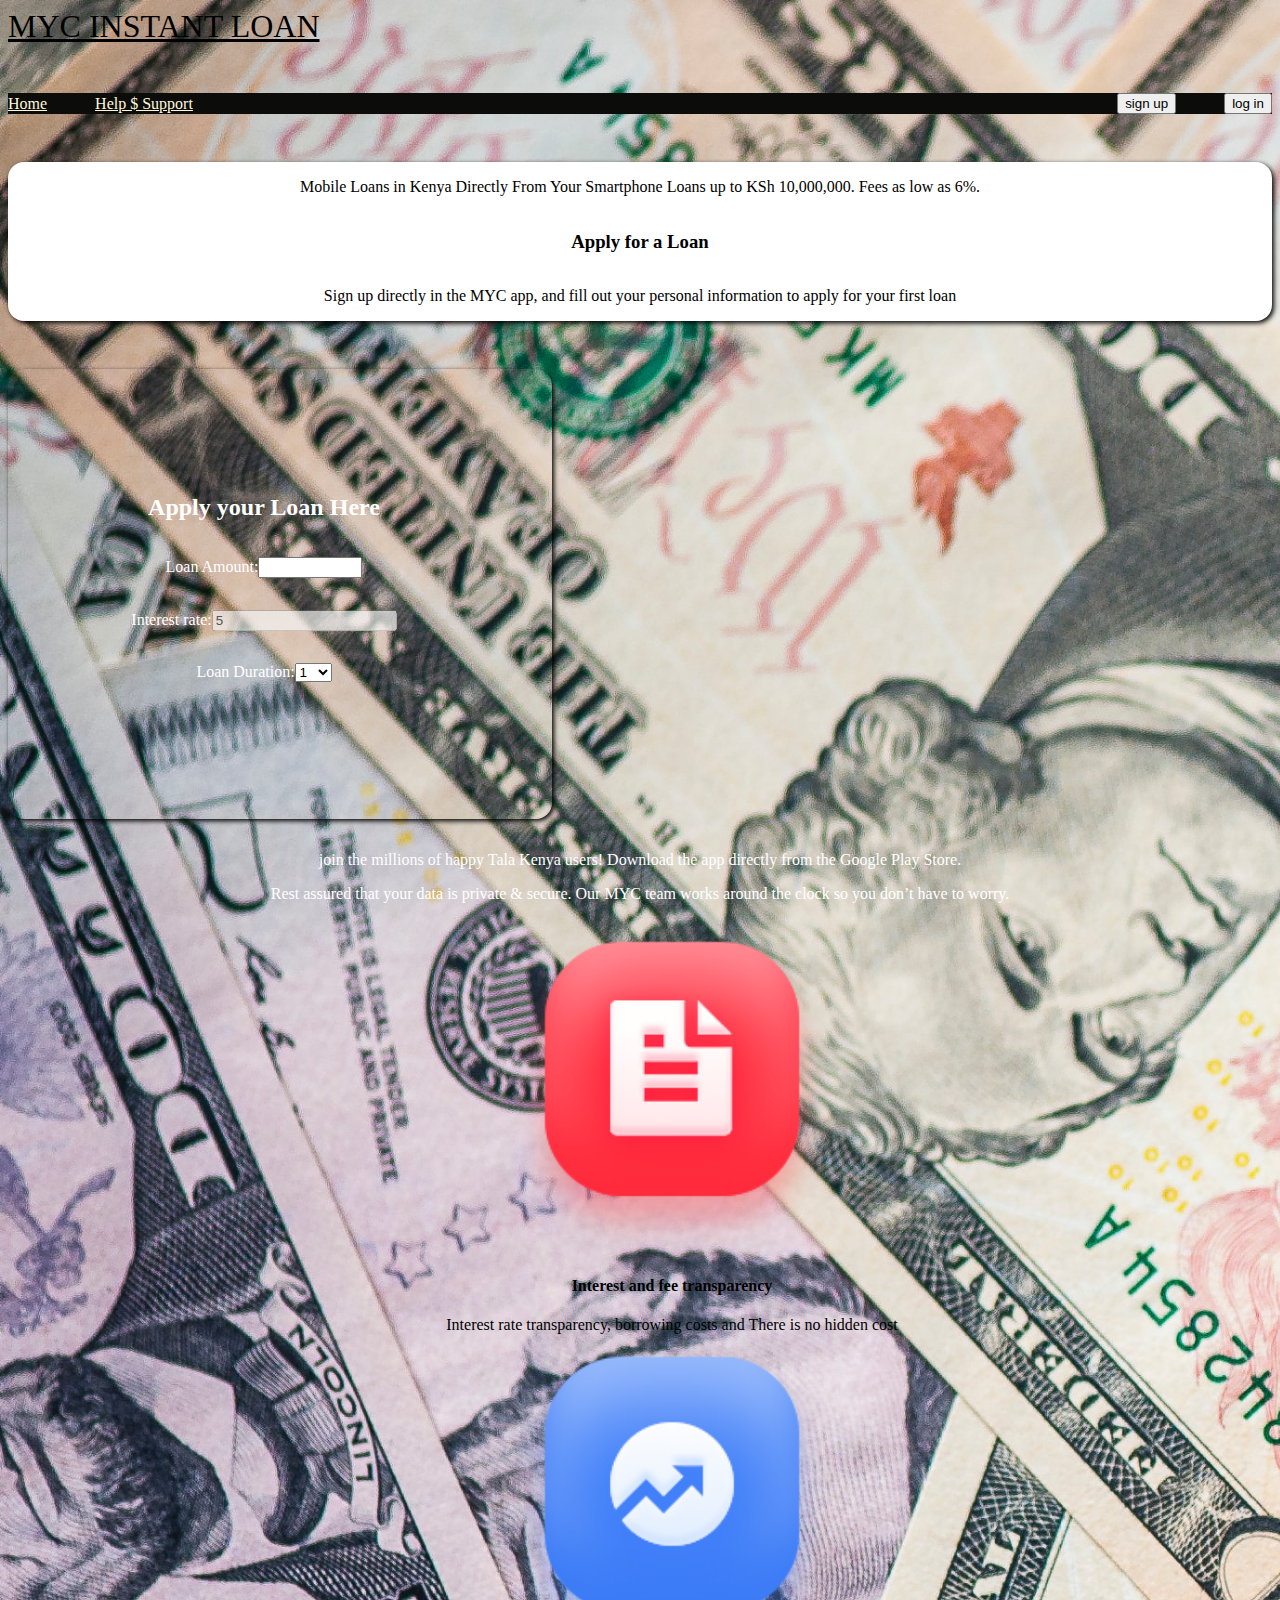
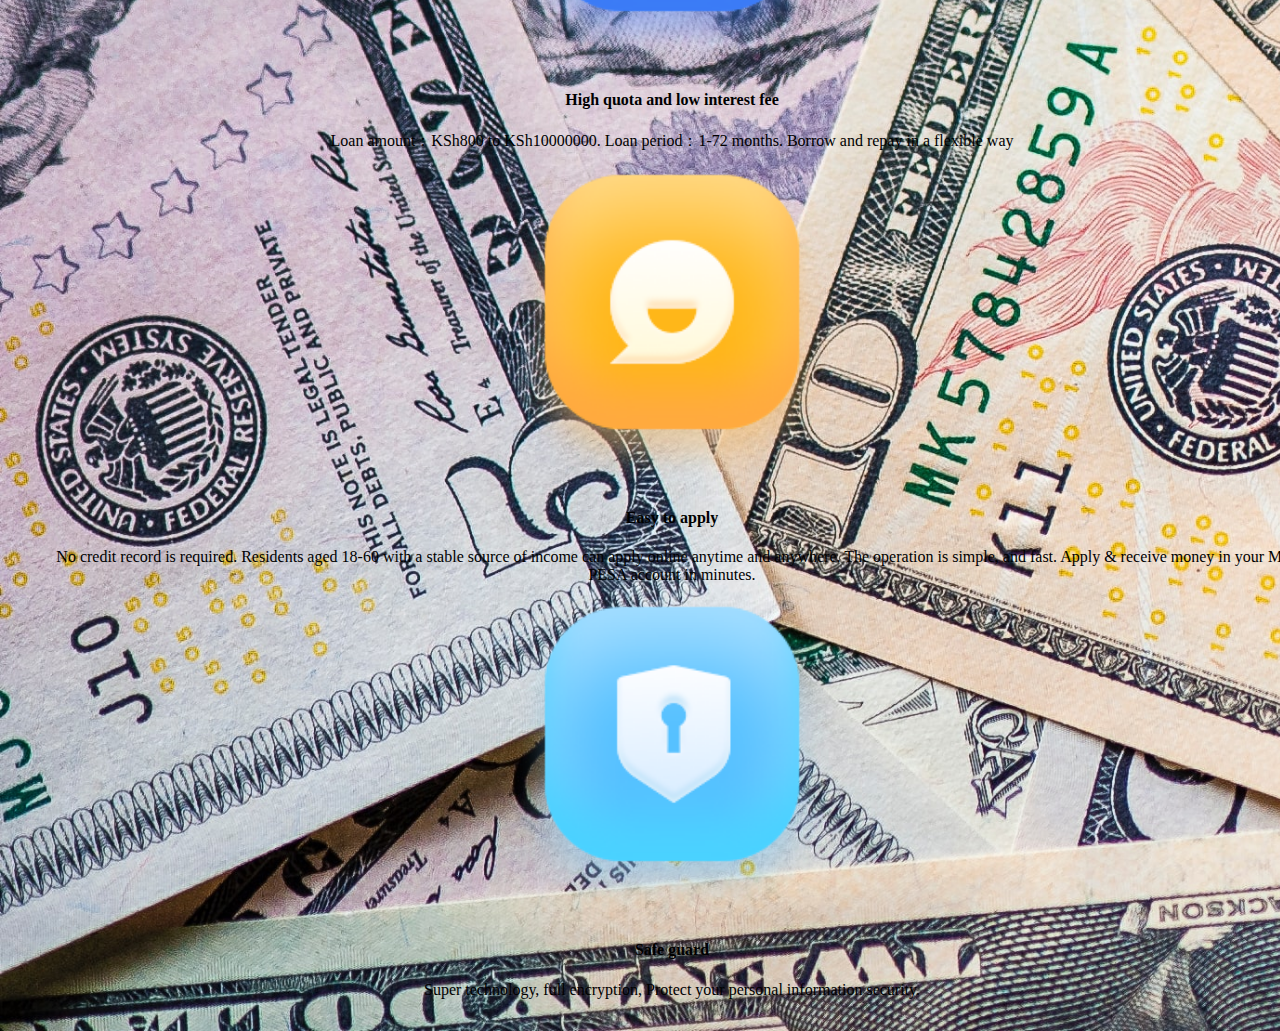
==== index.html @ d5bca383 "first commit" ====
<!DOCTYPE html>
<html lang="en">
<head>
    <link href="https://maxcdn.bootstrapcdn.com/font-awesome/4.7.0/css/font-awesome.min.css" 
    rel="stylesheet">   
     <meta charset="UTF-8">
    <meta http-equiv="X-UA-Compatible" content="IE=edge">
    <meta name="viewport" content="width=device-width, initial-scale=1.0">
    <link href="https://cdn.jsdelivr.net/npm/bootstrap@5.1.3/dist/css/bootstrap.min.css" rel="stylesheet" 
    integrity="sha384-1BmE4kWBq78iYhFldvKuhfTAU6auU8tT94WrHftjDbrCEXSU1oBoqyl2QvZ6jIW3" 
    crossorigin="anonymous">
    <link rel="stylesheet" href="https://cdnjs.cloudflare.com/ajax/libs/font-awesome/6.0.0-beta2/css/all.min.css" 
    integrity="sha512-YWzhKL2whUzgiheMoBFwW8CKV4qpHQAEuvilg9FAn5VJUDwKZZxkJNuGM4XkWuk94WCrrwslk8yWNGmY1EduTA=="
     crossorigin="anonymous"
     referrerpolicy="no-referrer" />
    <link href="css/style.css" rel="stylesheet">
    <title>loan App</title>
</head>
<body>
    <nav class="container">
        <a href="#" class="myc-heading"><span class="bg-warning">MYC</span><span class="bg-success"> INSTANT LOAN</span></a>

      
        <div class="nav-content">
            <div class="top-content">
          
            <div>
              <a class="nav-link top-bar" href="#">Home <span class="sr-only">(current)</span></a>
            </div>
            
            
            <div>
              <a href="#" class="top-bar">Help $ Support</a>
            </div>
          
          </div>
          <div class="btn-login">
            <input type="button" value="sign up">
            <button class="btn btn-outline-success">log in</button>
          </div>
        </div>
      </nav>
      
      <div class="container d-flex flex-row main gap-3" >
          <div class="col-6 loan-description container">
            <p>Mobile Loans in Kenya Directly From Your Smartphone
              Loans up to KSh 10,000,000. 
              Fees as low as 6%.</p>
            <h3>Apply for a Loan</h3>
            <p>Sign up directly in the MYC app, and fill out your
               personal 
            information to apply 
            for your first loan</p> 
          </div>
          <div class="loan  col-6">
            <h2 class="bg-danger">Apply your Loan Here</h2>
              <div>
                  <p>Loan Amount:<input type="number" id="loan-amount" class="data" min="1" max="10000000" step="1"></p>
              </div>
              <div>
                <p>Interest rate:<input type="number" id="rate" value="5" 
                    step="0.1" disabled></p>
            </div>
            <div>
                <p>Loan Duration:<select id="loan-duration" class="data"></select></p>
            </div>
            <div>
                <p id="amount"></p>
               <p id="monthly-payment"></p>
</div>
          </div>
      </div>
      <div class="carousel-content container">
      <div>
        <p class="paragraph">join the millions of happy Tala Kenya users! Download the app directly from the Google Play Store.</p>
      </div>
<div>
  <p class="paragraph">Rest assured that your data is private & secure. Our MYC team works around the clock so you don’t have to worry.</p>
</div>

      <!-- <div id="carouselExampleControls" class="carousel slide" class="container carousel-video" data-bs-ride="carousel">
        <div class="carousel-inner">
          <div class="carousel-item active">
            <iframe width="560" height="315" src="https://www.youtube.com/embed/n_YJOiGWRdg" title="YouTube video player" frameborder="0" allow="accelerometer; autoplay; clipboard-write; encrypted-media; gyroscope; picture-in-picture" allowfullscreen></iframe>          </div>
          <div class="carousel-item">
            <iframe width="560" height="315" src="https://www.youtube.com/embed/_D-ZGcpouxg" title="YouTube video player" frameborder="0" allow="accelerometer; autoplay; clipboard-write; encrypted-media; gyroscope; picture-in-picture" allowfullscreen></iframe>          </div>
          <div class="carousel-item">
            <iframe width="560" height="315" src="https://www.youtube.com/embed/ZnaqvcaSwAM" title="YouTube video player" frameborder="0" allow="accelerometer; autoplay; clipboard-write; encrypted-media; gyroscope; picture-in-picture" allowfullscreen></iframe>          </div>
        </div>
        <button class="carousel-control-prev" type="button" data-bs-target="#carouselExampleControls" data-bs-slide="prev">
          <span class="carousel-control-prev-icon" aria-hidden="true"></span>
          <span class="visually-hidden">Previous</span>
        </button>
        <button class="carousel-control-next" type="button" data-bs-target="#carouselExampleControls" data-bs-slide="next">
          <span class="carousel-control-next-icon" aria-hidden="true"></span>
          <span class="visually-hidden">Next</span>
        </button>
      </div>
    </div> -->






<div class="d-flex align-center icons container justify-between text-center bg-success">
  <div class="row">
<div class="col-3">
  <div class="img-fluid">
    <img src="images/icon1.png" width="25%">
  </div>
  <div>
    <h4>Interest and fee
      transparency</h4>
  </div>
<div>
  <p>Interest rate transparency, borrowing costs and There is no hidden cost</p>
</div>
</div>

<div class="col-3">
  <div class="img-fluid">
    <img src="images/icon2.png" width="25%">
  </div>
  <div>
    <h4>High quota and
      low interest fee</h4>
  </div>
<div>
  <p>Loan amount：KSh800 to KSh10000000.
    Loan period：1-72 months.
    Borrow and repay in a flexible way</p>
</div>
</div>

<div class="col-3">
  <div class="img-fluid">
    <img src="images/icon3.png" width="25%">
  </div>
  <div>
    <h4>Easy to apply</h4>
  </div>
<div>
  <p>No credit record is required. Residents aged 18-60 with a stable 
    source of income can apply online anytime and anywhere. The operation is simple,
     and fast. Apply & receive money in your M-PESA account in minutes.</p>
</div>
</div>

<div class="col-3">
  <div class="img-fluid">
    <img src="images/icon4.png" width="25%">
  </div>
  <div>
    <h4>Safe guard</h4>
  </div>
<div>
  <p>Super technology, full encryption, 
    Protect your personal information security.</p>
</div>
</div>
</div>
</div>

    <script src="js/script.js"> </script>
</body>
</html>
---- css/style.css ----
body{
    background-image:url("../images/bg0.jpg");
    background-repeat: no-repeat;
    background-size:cover;
    /* width: 100vw;  */
     /* height:auto; */
}
.myc-heading{
    color:#000000;
    font-size: 2rem;
    
}

.top-bar{
    color: cornsilk;
}

.nav-content{
    display: flex;
    flex-direction: row;
    align-items: center;
    justify-content: space-between;
    margin-top: 3em;
    background-color: #0C0C0A;
}
.top-content{
    display: flex;
    align-items: center;
    gap: 3em;
}

.btn-login{
display: flex;
flex-direction: row;
gap: 3em;
/* align-items: flex-end; */
}


.loan-description{
    background-color: white;
    margin-top: 3em;
    display: flex;
    justify-content: center;
    align-items: center;
    flex-direction: column;
border-radius: 1em;
box-shadow: 2px 2px 5px black;
}
.loan{
    display: flex;
    flex-direction: column;
    align-items:center;
    justify-content: center;
    color: white;
    margin-top: 3em;
    padding-right: 2em;
    background-image:url("../images/bg4.jpg");
    background-repeat: no-repeat;
    background-size: cover;
    width: 40vw;
    height: 50vh;
    border-radius: 1em;
    box-shadow: 2px 2px 5px black;

}
.carousel-video{
    display: flex;
    align-items: center;
    justify-content: center;
}
.carousel-content{
    text-align: center;
    margin-top: 2em;
}
.paragraph{
    color: white;
}

.icons{
    width: 100%;
    gap: 1em;
    margin: 2em;
}
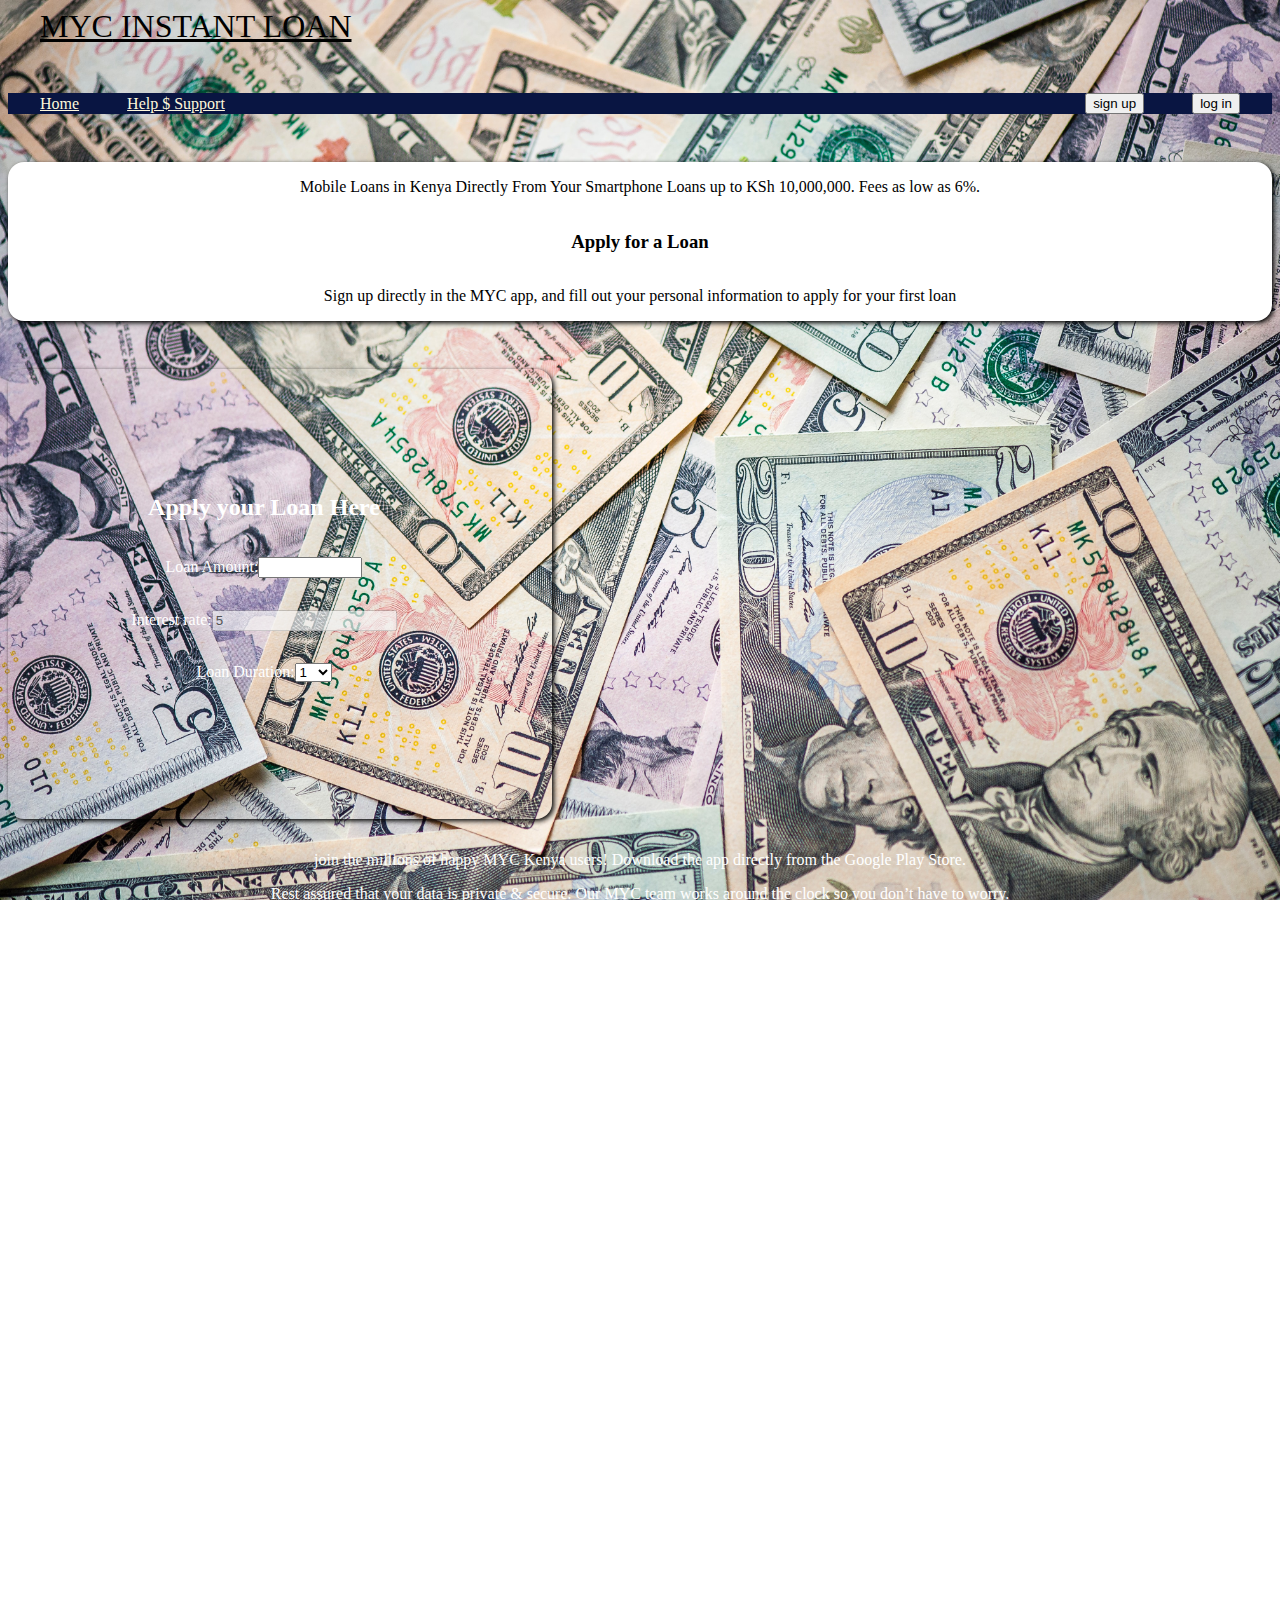
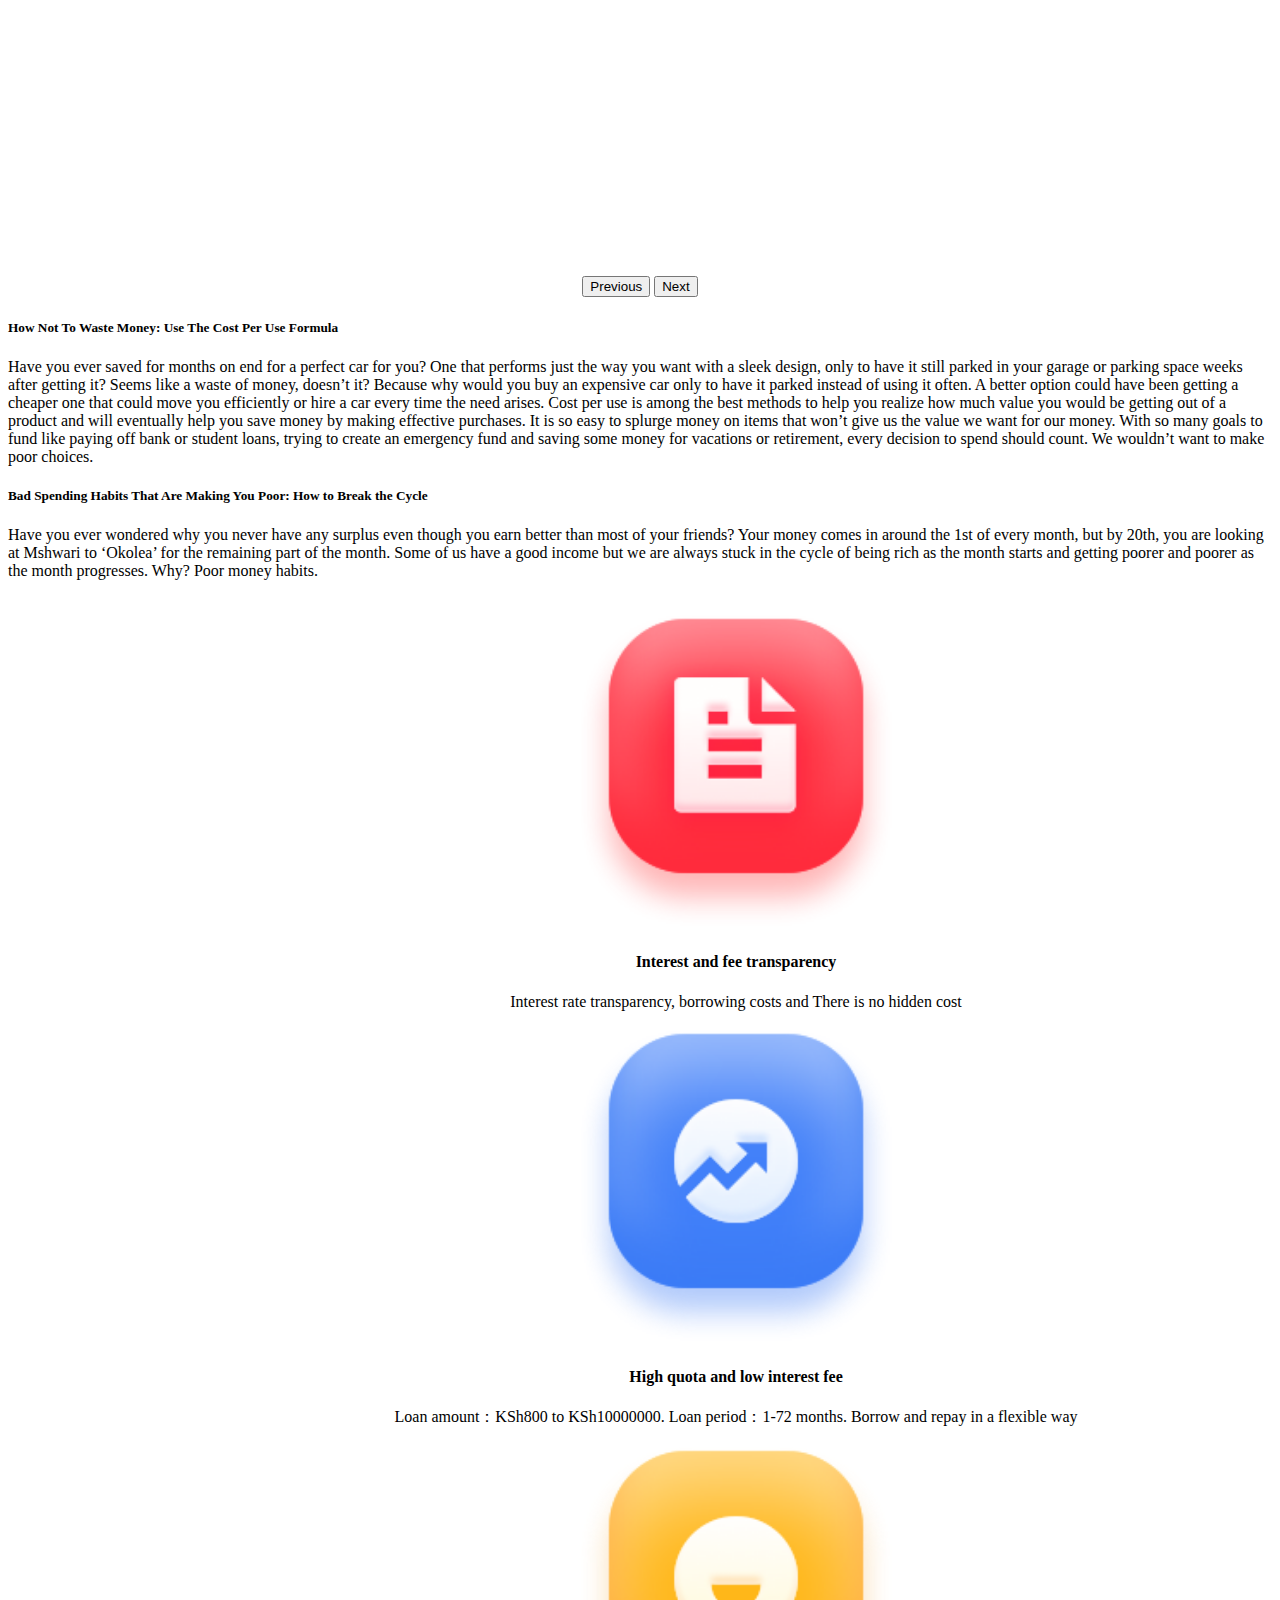
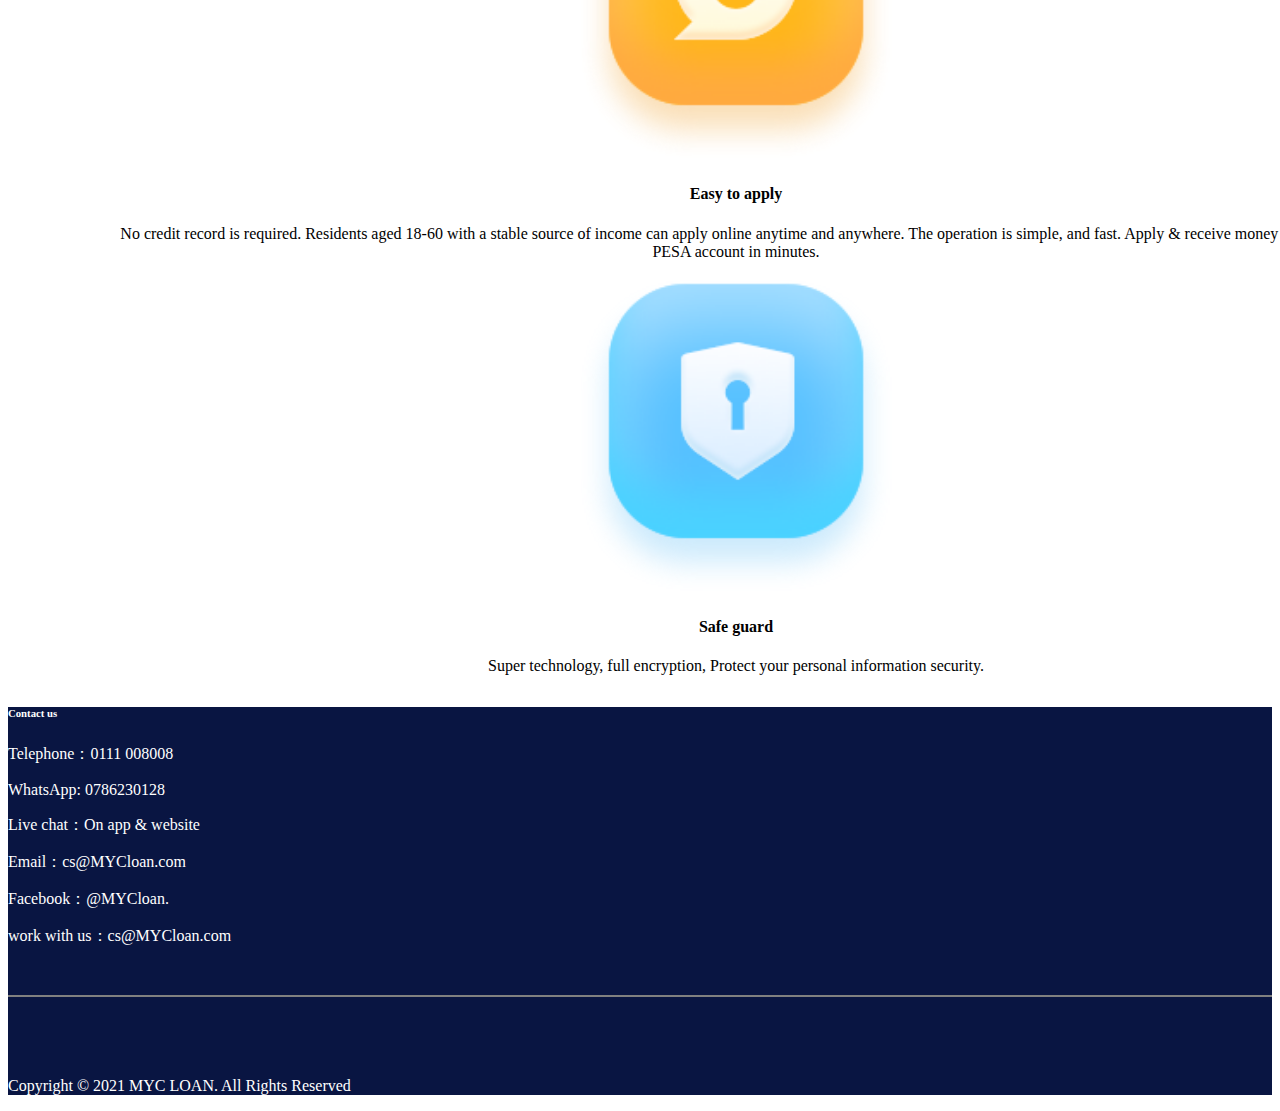
==== commit 2803daea: "created back end" ====
--- a/index.html
+++ b/index.html
@@ -12,37 +12,37 @@
     <link rel="stylesheet" href="https://cdnjs.cloudflare.com/ajax/libs/font-awesome/6.0.0-beta2/css/all.min.css" 
     integrity="sha512-YWzhKL2whUzgiheMoBFwW8CKV4qpHQAEuvilg9FAn5VJUDwKZZxkJNuGM4XkWuk94WCrrwslk8yWNGmY1EduTA=="
      crossorigin="anonymous"
-     referrerpolicy="no-referrer" />
+     referrerpolicy="no-referrer"/>
     <link href="css/style.css" rel="stylesheet">
     <title>loan App</title>
 </head>
 <body>
-    <nav class="container">
-        <a href="#" class="myc-heading"><span class="bg-warning">MYC</span><span class="bg-success"> INSTANT LOAN</span></a>
+    <nav id="nav">
+        <a href="#"  class="myc-heading"><span class="bg-warning">MYC</span><span class="bg-success"> INSTANT LOAN</span></a>
 
       
         <div class="nav-content">
             <div class="top-content">
           
             <div>
-              <a class="nav-link top-bar" href="#">Home <span class="sr-only">(current)</span></a>
+              <a class="nav-link top-bar" href="#home">Home <span class="sr-only">(current)</span></a>
             </div>
             
             
             <div>
-              <a href="#" class="top-bar">Help $ Support</a>
+              <a href="#help" class="top-bar">Help $ Support</a>
             </div>
           
           </div>
           <div class="btn-login">
-            <input type="button" value="sign up">
-            <button class="btn btn-outline-success">log in</button>
+            <a href="/form/main.html" target="blank"><input type="button" value="sign up"></a>
+            <a href="/login/log.html"><button class="btn btn-outline-success">log in</button></a>
           </div>
         </div>
       </nav>
       
-      <div class="container d-flex flex-row main gap-3" >
-          <div class="col-6 loan-description container">
+      <div class="container  d-flex flex-row main gap-3" id="home" >
+          <div class="col-6 loan-description container" >
             <p>Mobile Loans in Kenya Directly From Your Smartphone
               Loans up to KSh 10,000,000. 
               Fees as low as 6%.</p>
@@ -72,13 +72,13 @@
       </div>
       <div class="carousel-content container">
       <div>
-        <p class="paragraph">join the millions of happy Tala Kenya users! Download the app directly from the Google Play Store.</p>
+        <p class="paragraph">join the millions of happy MYC Kenya users! Download the app directly from the Google Play Store.</p>
       </div>
 <div>
   <p class="paragraph">Rest assured that your data is private & secure. Our MYC team works around the clock so you don’t have to worry.</p>
 </div>
 
-      <!-- <div id="carouselExampleControls" class="carousel slide" class="container carousel-video" data-bs-ride="carousel">
+      <div id="carouselExampleControls" class="carousel slide" class="container carousel-video" data-bs-ride="carousel">
         <div class="carousel-inner">
           <div class="carousel-item active">
             <iframe width="560" height="315" src="https://www.youtube.com/embed/n_YJOiGWRdg" title="YouTube video player" frameborder="0" allow="accelerometer; autoplay; clipboard-write; encrypted-media; gyroscope; picture-in-picture" allowfullscreen></iframe>          </div>
@@ -96,14 +96,47 @@
           <span class="visually-hidden">Next</span>
         </button>
       </div>
-    </div> -->
-
-
-
-
-
-
-<div class="d-flex align-center icons container justify-between text-center bg-success">
+    </div>
+
+    <div id="help" class="bg-light container mt-4">
+      <div>
+        <h5>How Not To Waste Money: Use The Cost Per Use Formula</h5>
+      </div>
+      <div>
+        <p>Have you ever saved for months on end for a perfect car for you? One that performs just the 
+          way you want with a sleek design, only to have it still parked in your garage or parking space 
+          weeks after getting it? 
+      
+          Seems like a waste of money, doesn’t it? Because why would you buy an expensive car only to have
+           it parked instead of using it often. A better option could have been getting a cheaper one that
+            could move you efficiently or hire a car every time the need arises.
+          
+          Cost per use is among the best methods to help you realize how much value you would be getting out 
+          of a product and will eventually help you save money by making effective purchases.
+          
+          It is so easy to splurge money on items that won’t give us the value we want for our money. With 
+          so many goals to fund like paying off bank or student loans, trying to create an emergency fund and saving 
+          some money for vacations or retirement, every decision to spend should count.
+           We wouldn’t want to make poor choices.
+          </p>
+      </div>
+      <div>
+        <h5>
+          Bad Spending Habits That Are Making You Poor: How to Break the Cycle
+        </h5>
+      </div>
+      <p>Have you ever wondered why you never have any surplus even though you earn better than most of your friends? 
+        Your money comes in around the 1st of every month, but by 20th, you are looking at Mshwari to ‘Okolea’ 
+        for the remaining part of the month. 
+      
+        Some of us have a good income but we are always stuck in the cycle of being rich as the month starts and 
+        getting poorer and poorer as the month progresses. Why? Poor money habits.</p>
+      </div>
+
+
+
+
+<div class="d-flex align-center icons container  heighlites justify-between text-center bg-light">
   <div class="row">
 <div class="col-3">
   <div class="img-fluid">
@@ -162,6 +195,41 @@
 </div>
 </div>
 
+<div class="text-center footer p-5">
+<div class=" d-flex align-center justify-between gap-5 flex-row  W-100">
+  <div class="container">
+    <h6>Contact us
+    </h6>
+  </div>
+  <div class="container">
+<div>
+  <p>Telephone：0111 008008</p>
+</div>
+<div>
+  <p>WhatsApp: 0786230128</p>
+</div>
+</div>
+<div class="container">
+<div>
+  <p>Live chat：On app & website</p>
+</div>
+<div>
+<p>Email：cs@MYCloan.com</p>
+</div>
+</div>
+<div class="container">
+<div>
+  <p>Facebook：@MYCloan.</p>
+</div>
+<div>
+  <p>work with us：cs@MYCloan.com</p>
+</div>
+</div>
+</div>
+<div class="footer-heading">
+<P>Copyright © 2021 MYC LOAN. All Rights Reserved</P>
+</div>
+</div>
     <script src="js/script.js"> </script>
 </body>
 </html>--- a/css/style.css
+++ b/css/style.css
@@ -2,12 +2,20 @@
     background-image:url("../images/bg0.jpg");
     background-repeat: no-repeat;
     background-size:cover;
-    /* width: 100vw;  */
-     /* height:auto; */
+    background-attachment: fixed;
 }
+.fixed-nav {
+    position:sticky;
+    top: 0;
+    left: 0;
+    z-index: 1;
+    background: #fff;
+    width: 100%;
+    }
 .myc-heading{
     color:#000000;
     font-size: 2rem;
+    padding-left: 1em;
     
 }
 
@@ -21,7 +29,8 @@
     align-items: center;
     justify-content: space-between;
     margin-top: 3em;
-    background-color: #0C0C0A;
+    background-color: #091542;
+    padding: 0 2em;
 }
 .top-content{
     display: flex;
@@ -81,4 +90,18 @@
     width: 100%;
     gap: 1em;
     margin: 2em;
+    text-align: center;
+}
+.heighlites{
+    width: 100%;
+    margin-left: 6em;
+}
+.footer{
+    background-color: #091542;
+    color: white;
+}
+.footer-heading{
+    border-top: 2px solid gray;
+    margin-top: 3em;
+    padding-top: 4em;
 }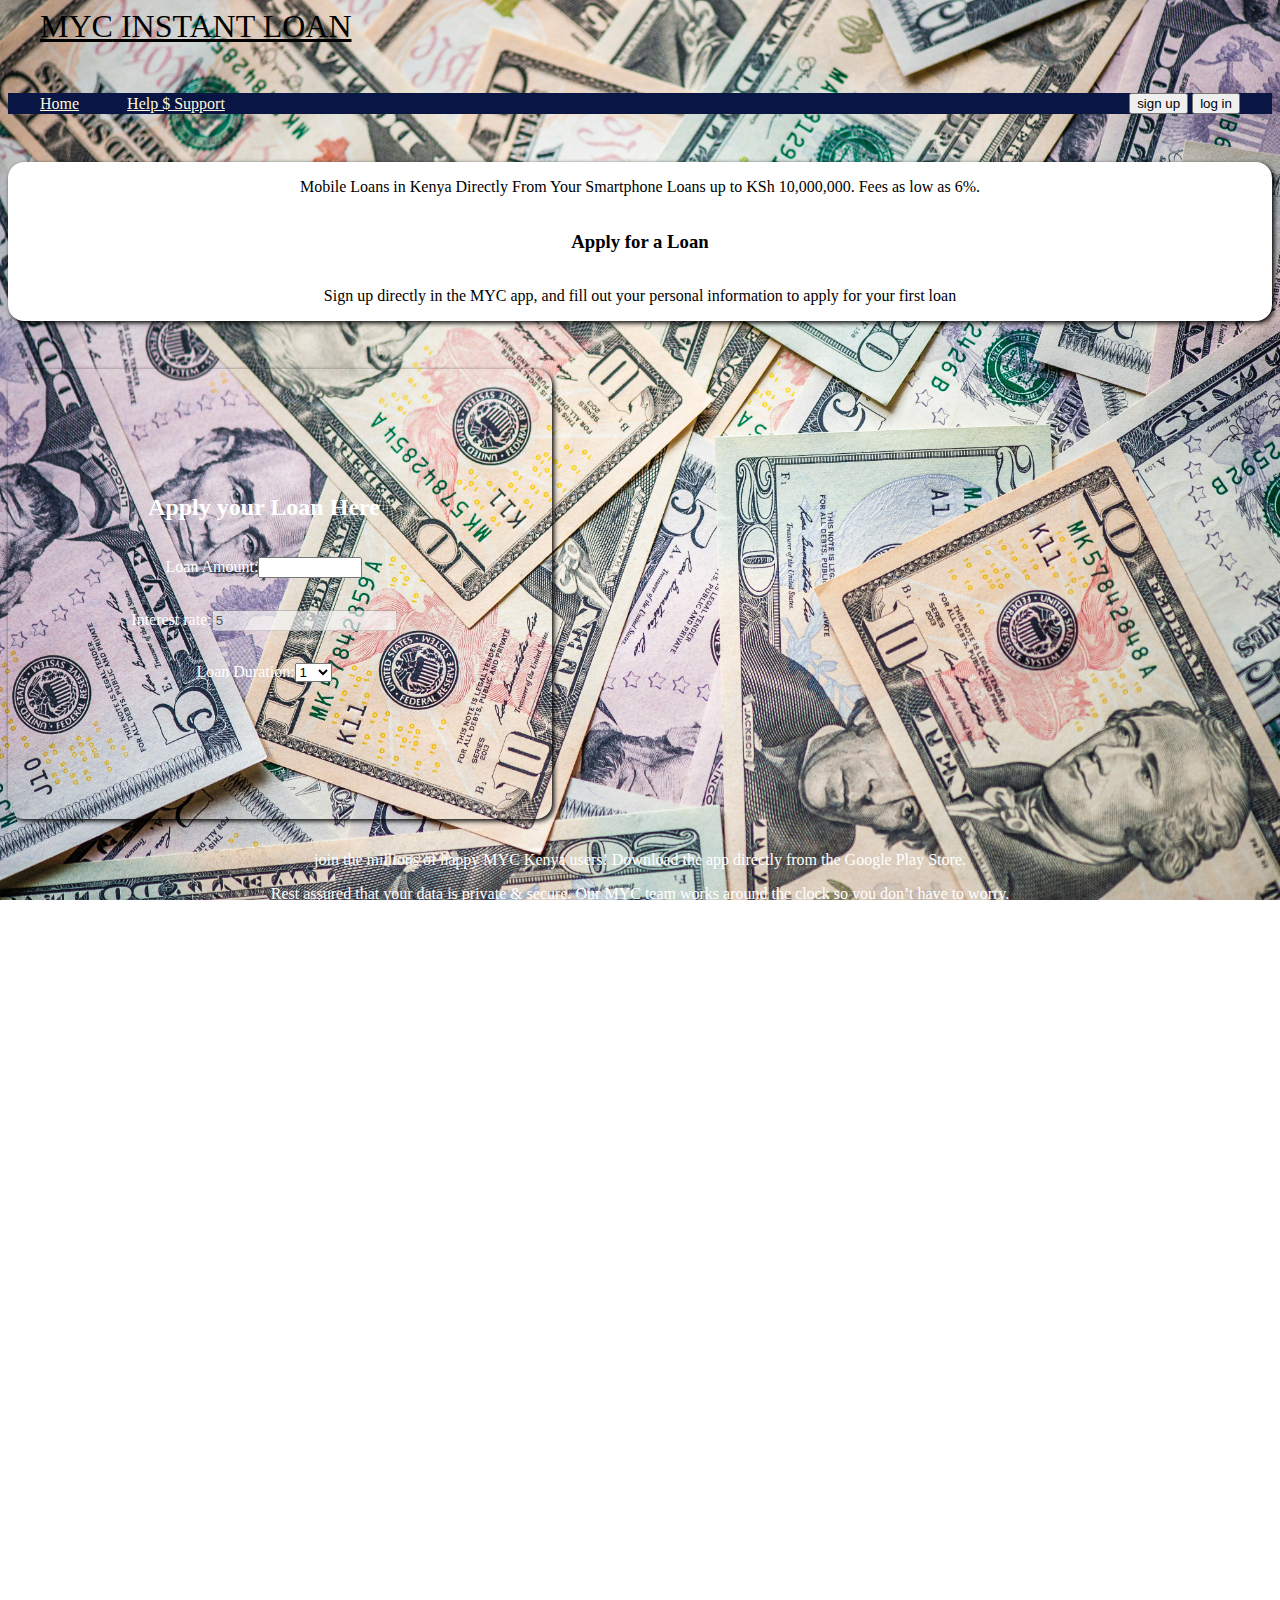
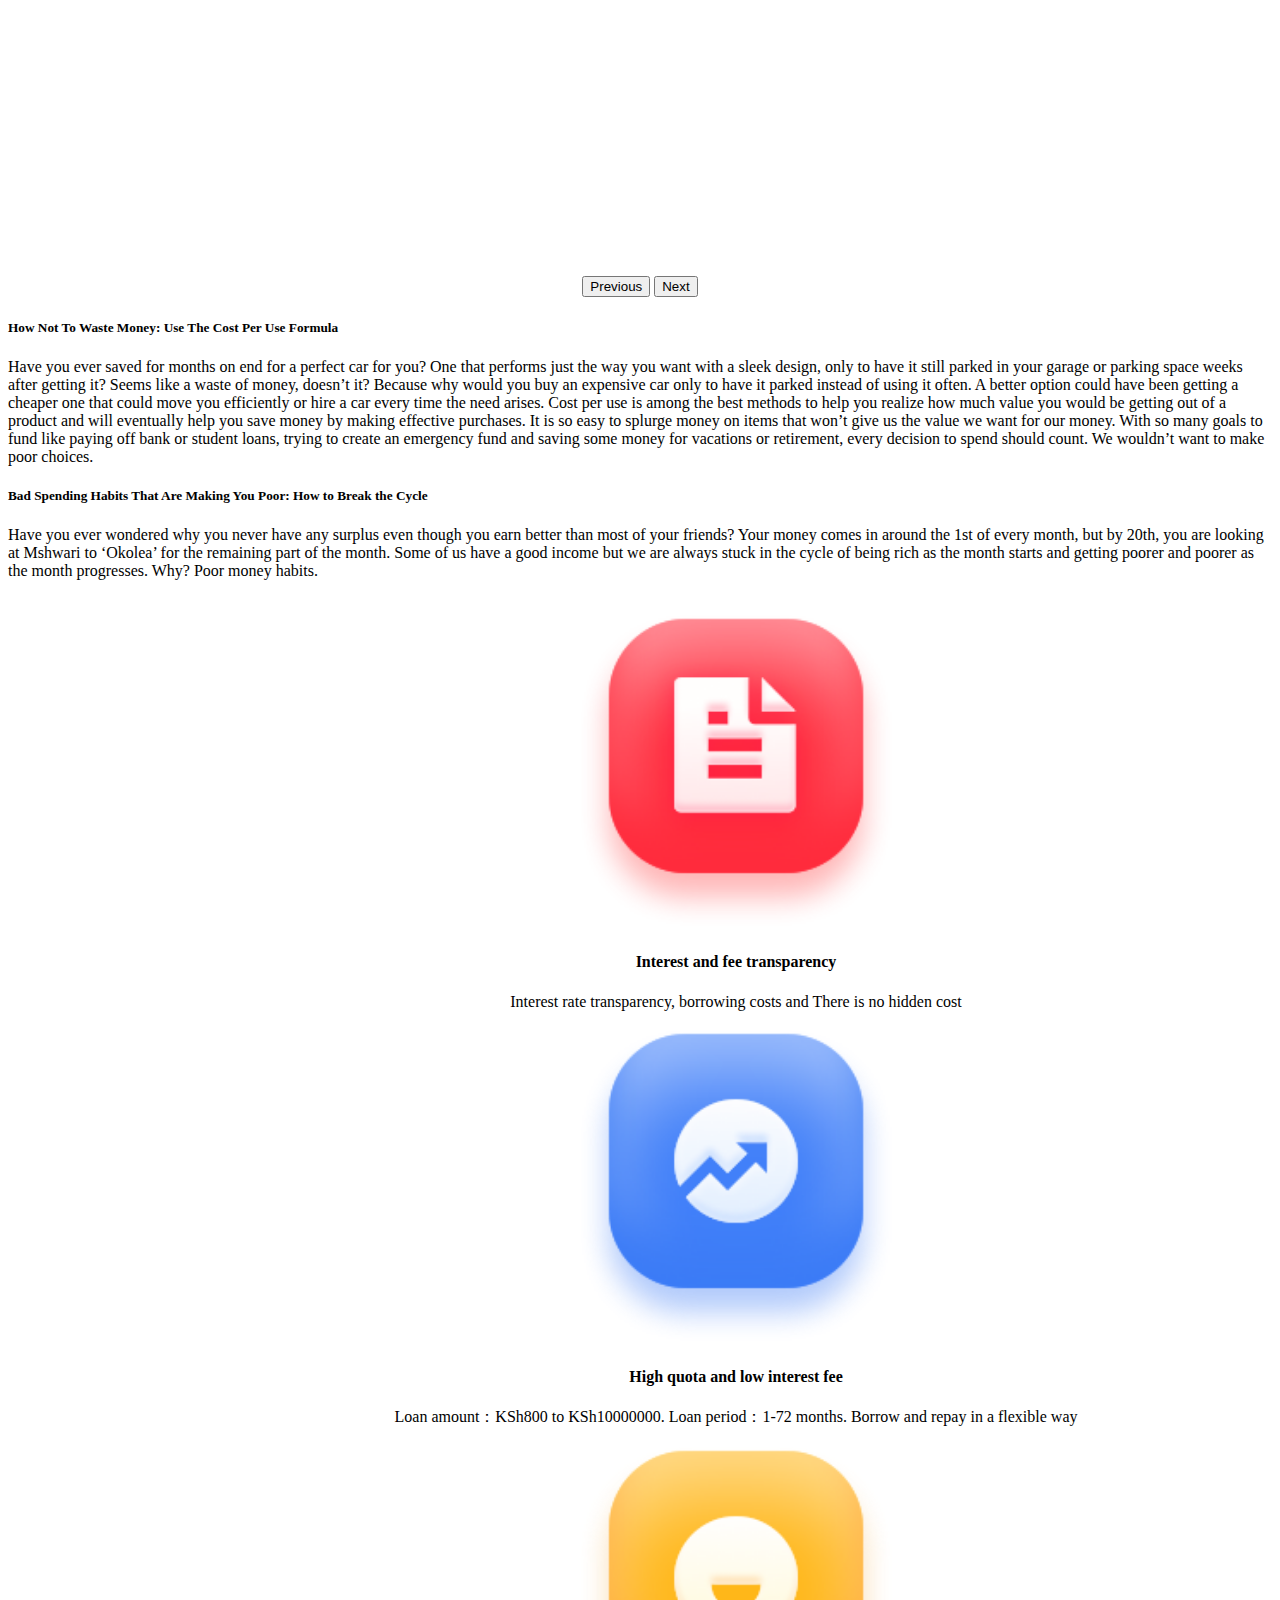
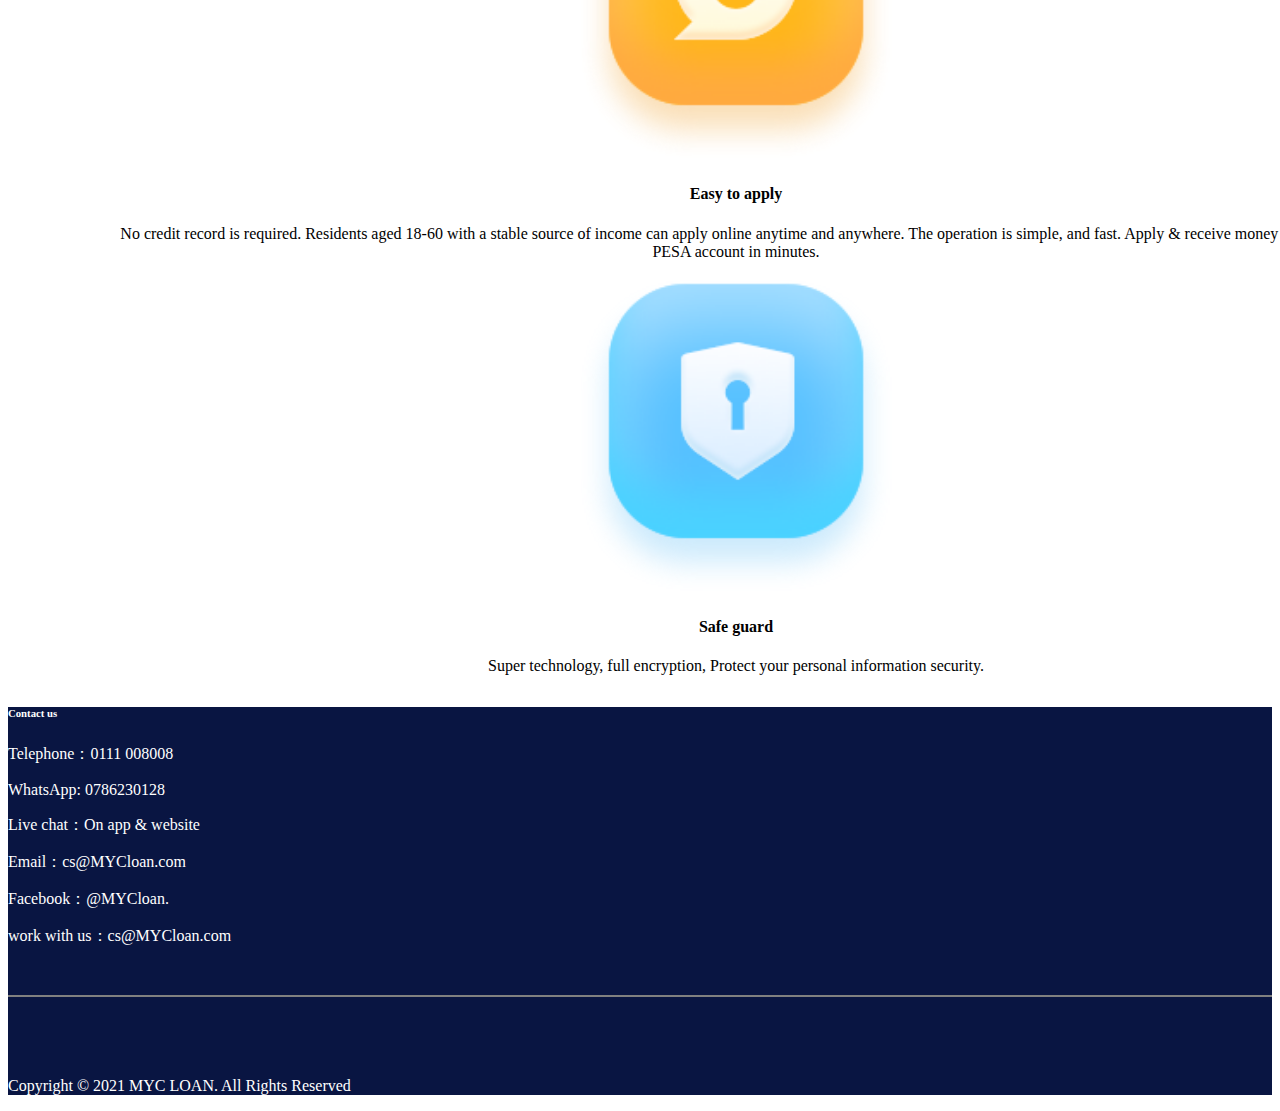
==== commit 0b56e5bd: "updated my codes" ====
--- a/index.html
+++ b/index.html
@@ -13,7 +13,7 @@
     integrity="sha512-YWzhKL2whUzgiheMoBFwW8CKV4qpHQAEuvilg9FAn5VJUDwKZZxkJNuGM4XkWuk94WCrrwslk8yWNGmY1EduTA=="
      crossorigin="anonymous"
      referrerpolicy="no-referrer"/>
-    <link href="css/style.css" rel="stylesheet">
+    <link href="css/style.css"type="text/css" rel="stylesheet">
     <title>loan App</title>
 </head>
 <body>
@@ -25,7 +25,7 @@
             <div class="top-content">
           
             <div>
-              <a class="nav-link top-bar" href="#home">Home <span class="sr-only">(current)</span></a>
+              <a class="nav-link top-bar" href="./index.html">Home <span class="sr-only">(current)</span></a>
             </div>
             
             
@@ -34,9 +34,9 @@
             </div>
           
           </div>
-          <div class="btn-login">
-            <a href="/form/main.html" target="blank"><input type="button" value="sign up"></a>
-            <a href="/login/log.html"><button class="btn btn-outline-success">log in</button></a>
+          <div class="btn-login1">
+            <a href="form/main.html" target="blank"><input type="button" value="sign up"></a>
+            <a href="signup/text.html"><button class="btn btn-outline-success">log in</button></a>
           </div>
         </div>
       </nav>
